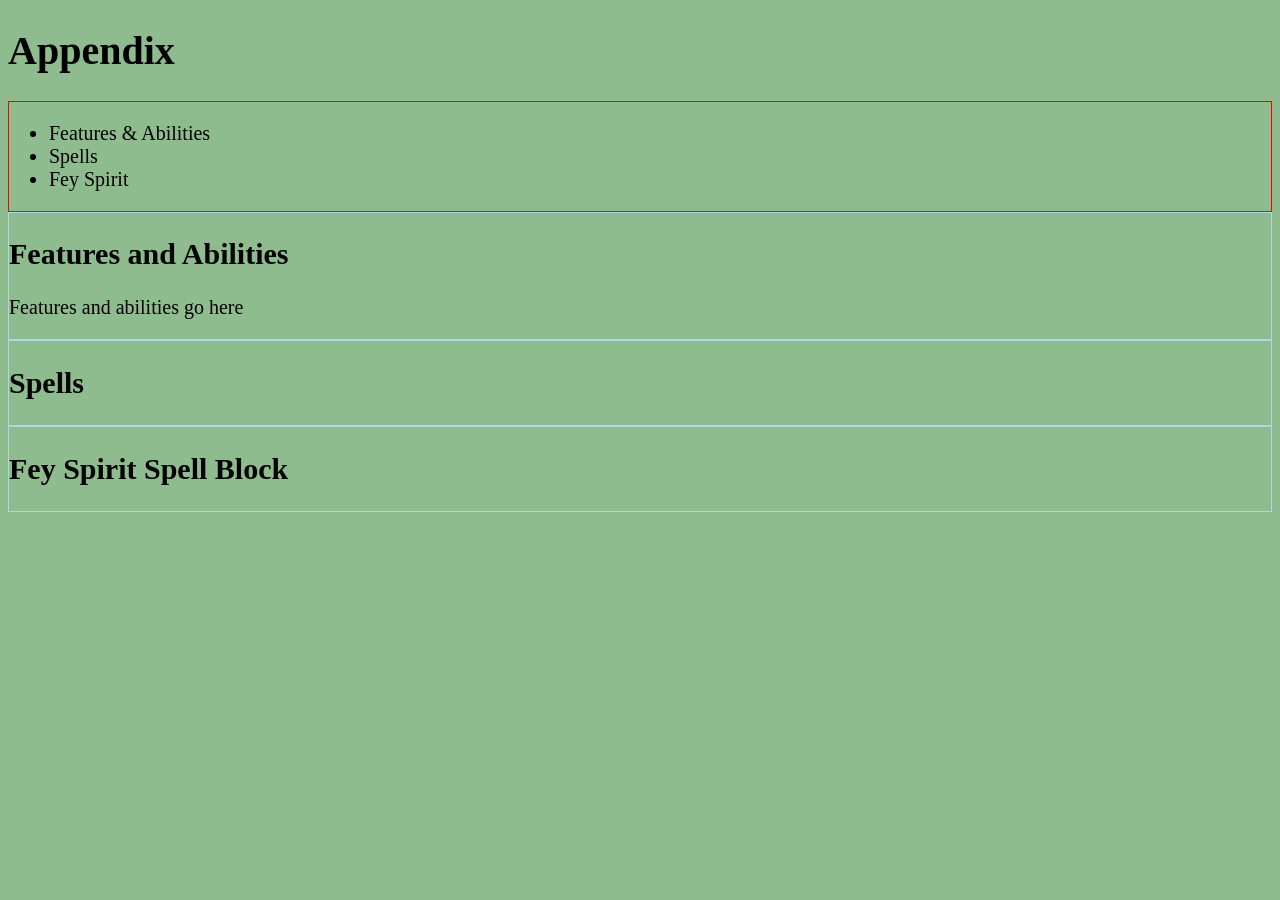
==== appendix.html @ eeb8ccd5 "Add files via upload" ====
<!DOCTYPE html>
<html lang="en">
<head>
  <meta charset="UTF-8">
  <meta http-equiv="X-UA-Compatible" content="IE=Edge">
  <meta name="viewport" content="width=device-width, initial-scale=1">

  <title>Appendix</title>
  
  <!-- HTML -->
  

  <!-- Custom Styles -->
  <link rel="stylesheet" href="style.css">
</head>
<body>
  <div class="page-wrapper">
  <div id="appendix-nav">
    <h1>Appendix</h1>
    <div id="nav-links" class="container">
      <ul>
        <li>Features & Abilities</li>
        <li>Spells</li>
        <li>Fey Spirit</li>
      </ul>
    </div>
  </div><!-- end nav -->
  <div id="feats-abilities" class="app-section">
    <h2>Features and Abilities</h2>
    <p>Features and abilities go here</p>
  </div>
  
  <div id="spells-appendix" class="app-section">
    <h2>Spells</h2>
  </div>
  
  <div id="fey-spirit" class="app-section">
    <h2>Fey Spirit Spell Block</h2>
  </div>
  
  
  
  </div>
  
  
  
  <script src="main.js"></script>
</body>
</html>
---- style.css ----
body {
    background-color: darkseagreen;
    font-size: 15pt;
}

.container {
    
}

.mini-title {
    font-size: .5em;
    margin: 1px;
    text-transform: uppercase;
}

#hp {
    font-size: 2em;
    padding: 0px;
}

.init-ac{
    font-size:1.5em;
}
/* NAV SECTION */
#nav-wrapper {
    border: 1px solid green;
}

#title {
    background-color: lightgreen;
    text-align:center;
}

#bubbles {
    display: flex;
    justify-content: center;
    align-items: center;
    gap: 10px;
}

.bubble-item {
    background-color: lightblue;
    border-radius: 50%;
    text-align: center;
    display:flex;
    flex-flow: column wrap;
    align-items: center;
    justify-content: center;
}

#initiative-bubble {
    width: 100px;
    height: 100px;
}

#hp-bubble-container {
    display: flex;
    flex-flow: column wrap;
    align-items: center;
    justify-content: center;
    width: 175px;
    height: 175px;
    border-radius:50%;
}


#temp-hp{
    border: 2px dotted mediumvioletred;
    width: 50px;
    height: 50px;
}

#ac-bubble {
    width:100px;
    height: 100px;
}

#nav-links {
    border: 1px solid red;
}

/* SUBNAV - everything below the nav bar */

#subnav {
    border: 1px solid orange;
    padding-top: 2%;
}

/* sidebar - everything in sidebar */

#sidebar {
    border: 1px solid hotpink;
}

.sidebar-item{
    border: 1px solid blue;
}

#basics {
    border: 1px solid purple;
}

/* MAIN - everything in body not in sidebar */

.main-item {
    border: 1px solid yellow;
}


/* Appendix */
.app-section {
    border: 1px solid lightblue;
}
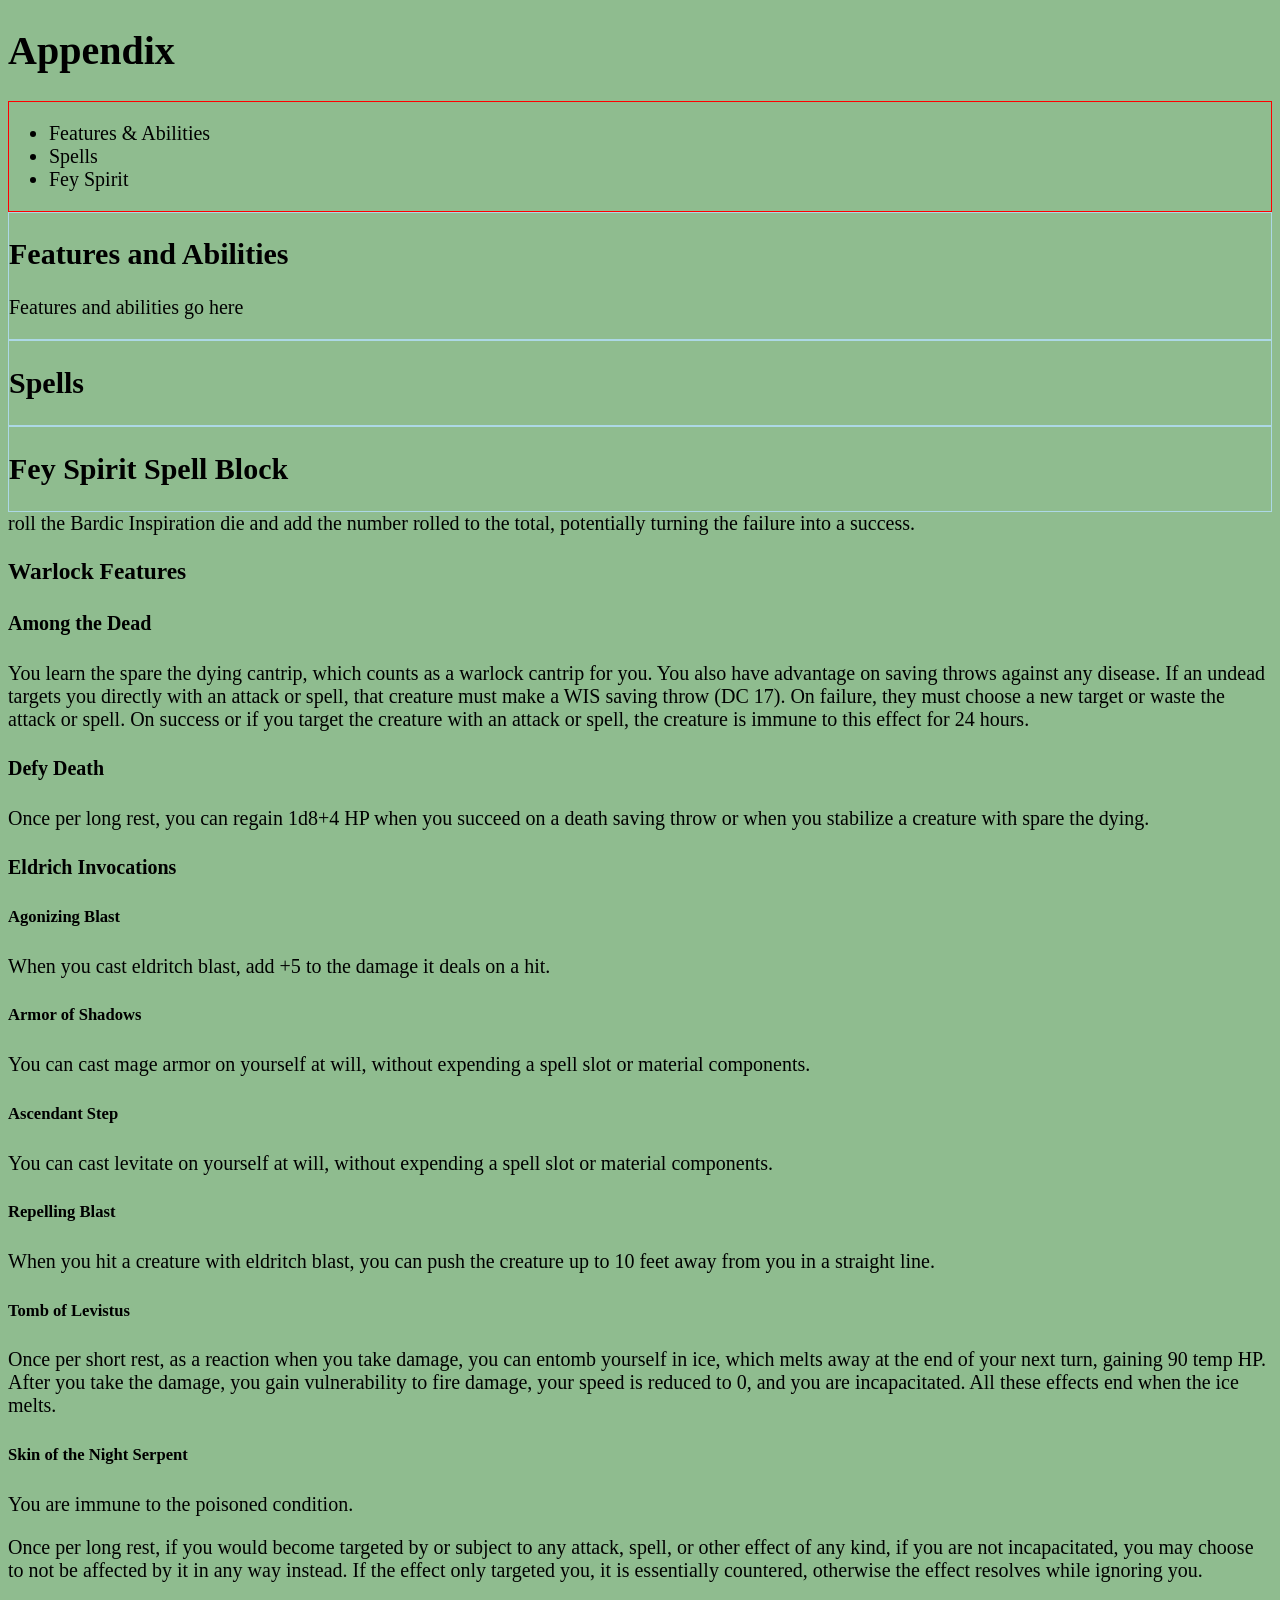
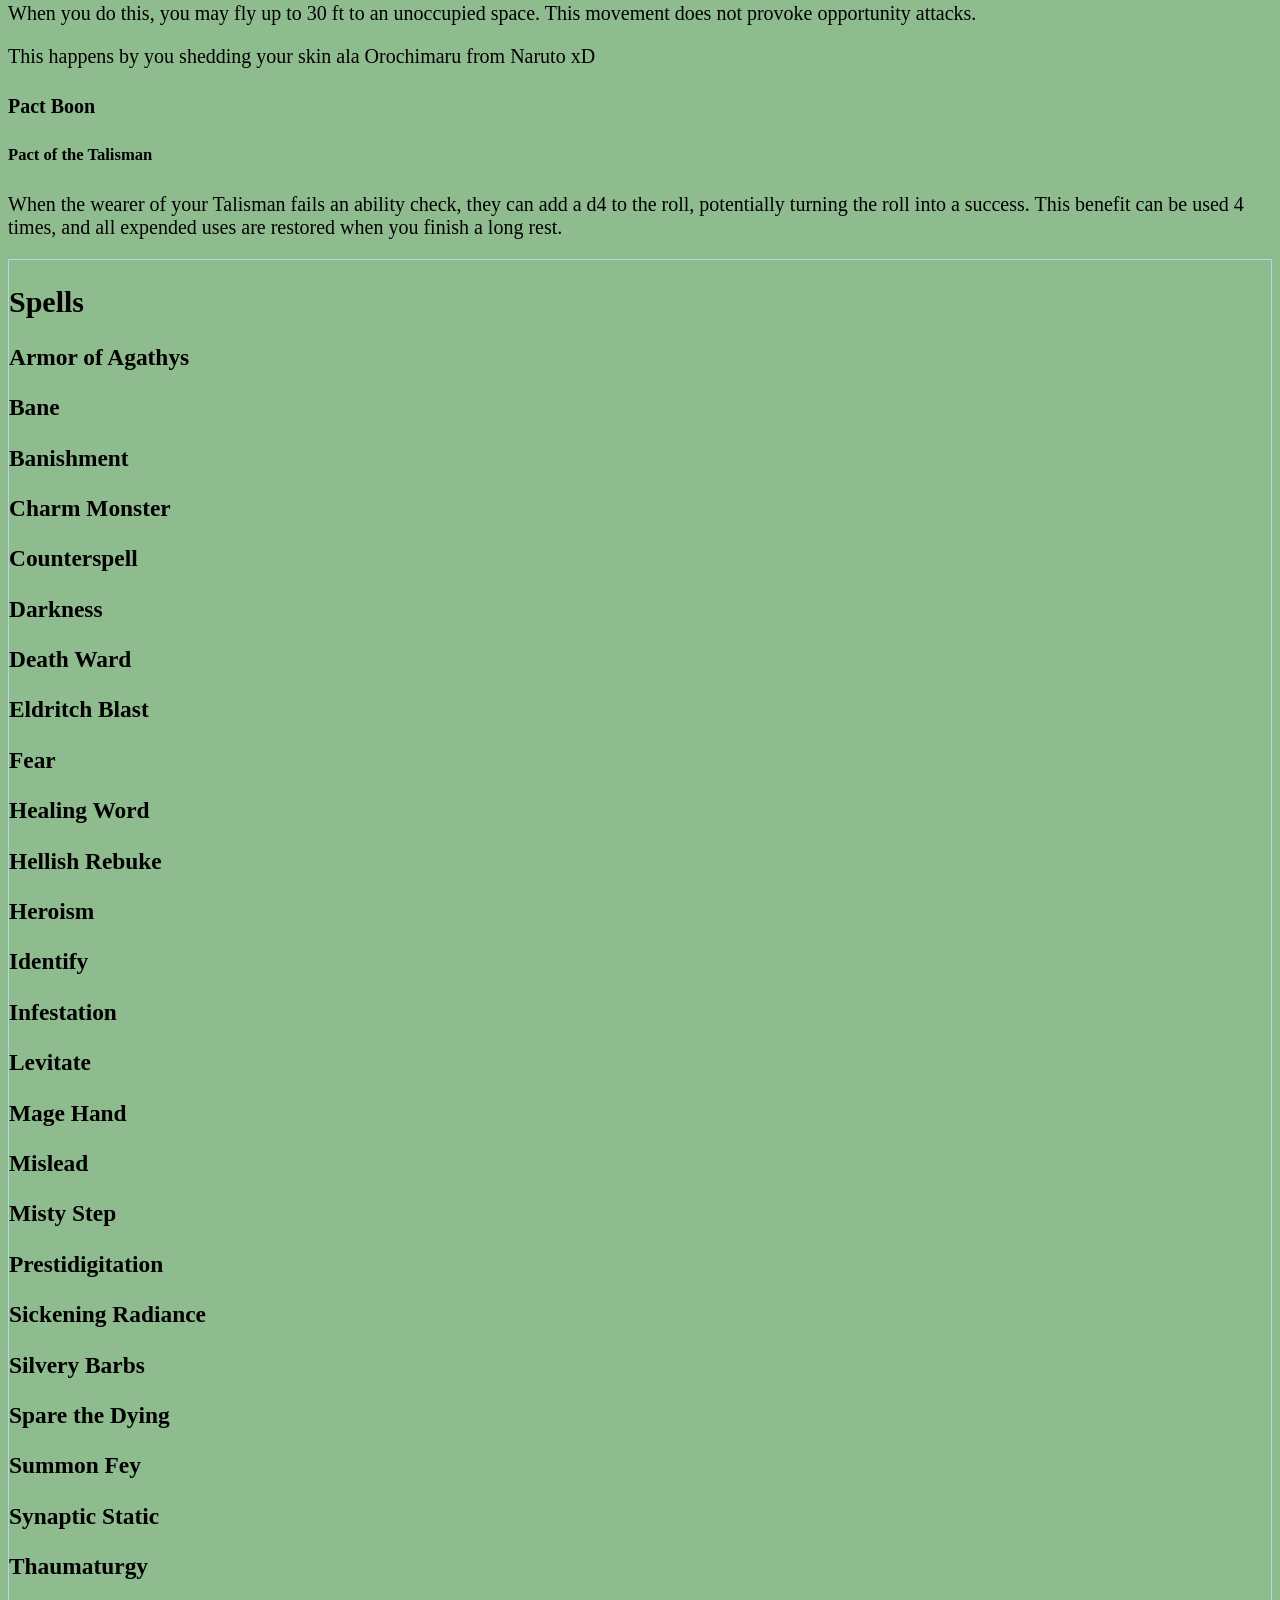
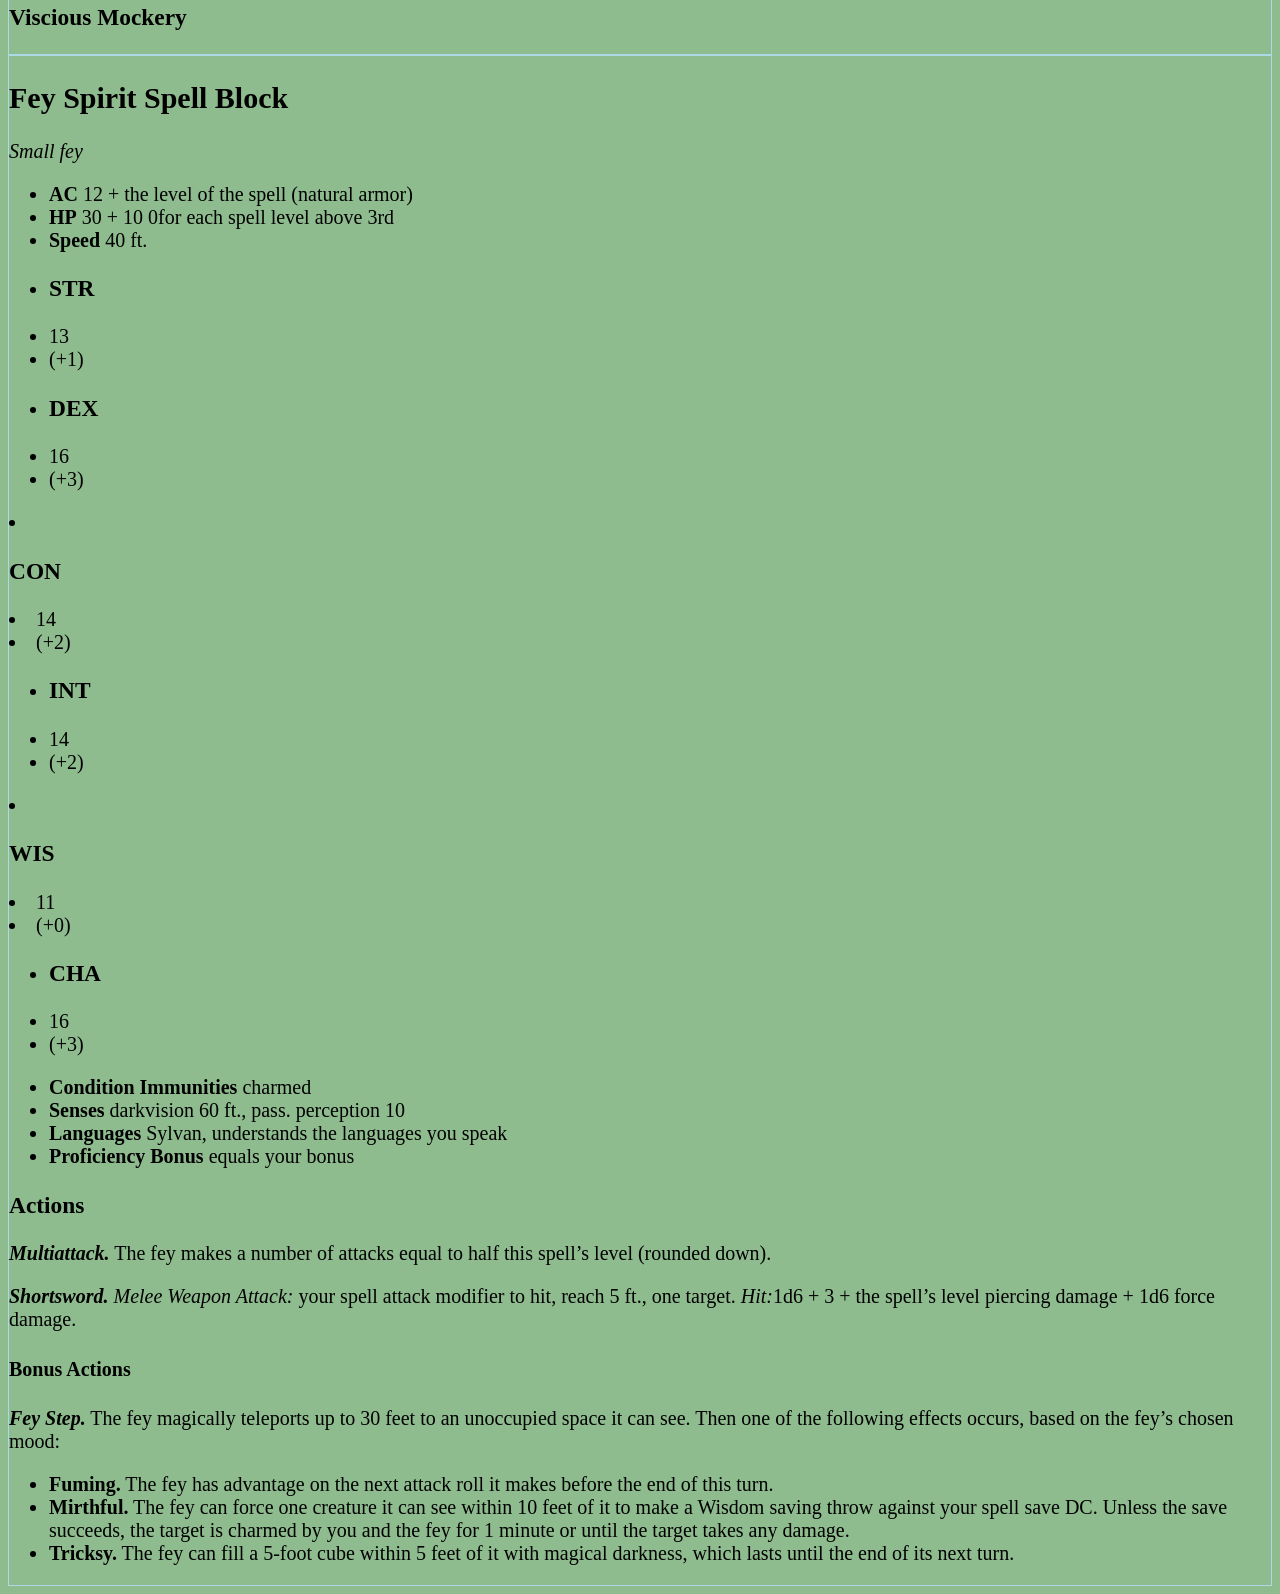
==== commit 1b746fec: "Update to readme" ====
--- a/appendix.html
+++ b/appendix.html
@@ -46,4 +46,128 @@
   
   <script src="main.js"></script>
 </body>
+</html> roll the Bardic Inspiration die and add the number rolled to the total, potentially turning the failure into a success.</p>
+    <h3>Warlock Features</h3>
+    <h4>Among the Dead</h4>
+    <p>You learn the spare the dying cantrip, which counts as a warlock cantrip for you. You also have advantage on saving throws against any disease. If an undead targets you directly with an attack or spell, that creature must make a WIS saving throw (<span class="spell-dc">DC 17</span>). On failure, they must choose a new target or waste the attack or spell. On success or if you target the creature with an attack or spell, the creature is immune to this effect for 24 hours.</p>
+    <h4>Defy Death</h4>
+    <p>Once per long rest, you can regain <span class="hp-up-number">1d8+4</span> HP when you succeed on a death saving throw or when you stabilize a creature with spare the dying.</p>
+    <h4>Eldrich Invocations</h4>
+    <h5>Agonizing Blast</h5>
+<p>When you cast eldritch blast, add <span class="hp-down-number">+5</span> to the damage it deals on a hit.</p>
+    <h5>Armor of Shadows</h5>
+    <p>You can cast mage armor on yourself at will, without expending a spell slot or material components.</p>
+    <h5>Ascendant Step</h5>
+    <p>You can cast levitate on yourself at will, without expending a spell slot or material components.</p>
+    <h5>Repelling Blast</h5>
+    <p>When you hit a creature with eldritch blast, you can push the creature up to 10 feet away from you in a straight line. </p>
+    <h5>Tomb of Levistus</h5>
+    <p>Once per short rest, as a reaction when you take damage, you can entomb yourself in ice, which melts away at the end of your next turn, gaining <span class="hp-up-number">90 temp HP</span>. After you take the damage, you gain vulnerability to fire damage, your speed is reduced to 0, and you are incapacitated. All these effects end when the ice melts. </p>
+    <h5>Skin of the Night Serpent</h5>
+    <p>You are immune to the poisoned condition.</p>
+    <p>Once per long rest, if you would become targeted by or subject to any attack, spell, or other effect of any kind, if you are not incapacitated, you may choose to not be affected by it in any way instead. If the effect only targeted you, it is essentially countered, otherwise the effect resolves while ignoring you.</p>
+    <p>When you do this, you may fly up to 30 ft to an unoccupied space. This movement does not provoke opportunity attacks.</p>
+    <p>This happens by you shedding your skin ala Orochimaru from Naruto xD</p>
+    <h4>Pact Boon</h4>
+    <h5>Pact of the Talisman</h5>
+    <p>When the wearer of your Talisman fails an ability check, they can add a d4 to the roll, potentially turning the roll into a success. This benefit can be used 4 times, and all expended uses are restored when you finish a long rest.</p>
+  </div>
+  
+  <div id="spells-appendix" class="app-section">
+    <h2>Spells</h2>
+    <h3>Armor of Agathys</h3>
+    <h3>Bane</h3>
+    <h3>Banishment</h3>
+    <h3>Charm Monster</h3>
+    <h3>Counterspell</h3>
+    <h3>Darkness</h3>
+    <h3>Death Ward</h3>
+    <h3>Eldritch Blast</h3>
+    <h3>Fear</h3>
+    <h3>Healing Word</h3>
+    <h3>Hellish Rebuke</h3>
+    <h3>Heroism</h3>
+    <h3>Identify</h3>
+    <h3>Infestation</h3>
+    <h3>Levitate</h3>
+    <h3>Mage Hand</h3>
+    <h3>Mislead</h3>
+    <h3>Misty Step</h3>
+    <h3>Prestidigitation</h3>
+    <h3>Sickening Radiance</h3>
+    <h3>Silvery Barbs</h3>
+    <h3>Spare the Dying</h3>
+    <h3>Summon Fey</h3>
+    <h3>Synaptic Static</h3>
+    <h3>Thaumaturgy</h3>
+    <h3>Viscious Mockery</h3>
+  </div>
+  
+  <div id="fey-spirit" class="app-section">
+    <h2>Fey Spirit Spell Block</h2>
+    <p><em>Small fey</em></p>
+    <ul>
+      <li><strong>AC</strong> 12 + the level of the spell (natural armor)</li>
+      <li><strong>HP</strong> 30 + 10 0for each spell level above 3rd</li>
+      <li><strong>Speed</strong> 40 ft.</li>
+    </ul>
+    <div id="fey-abilities">
+      <ul class="fey-stats">
+        <li><h3 class="fey-stats">STR</h3></li>
+        <li>13</li>
+        <li>(+1)</li>
+      </ul>
+      <ul class="fey-stats">
+        <li><h3 class="fey-stats">DEX</h3></li>
+        <li>16</li>
+        <li>(+3)</li>
+      </ul>
+        <li><h3 class="fey-stats">CON</h3></li>
+        <li>14</li>
+        <li>(+2)</li>
+      </ul>
+      <ul class="fey-stats">
+        <li><h3 class="fey-stats">INT</h3></li>
+        <li>14</li>
+        <li>(+2)</li>
+      </ul>
+        <li><h3 class="fey-stats">WIS</h3></li>
+        <li>11</li>
+        <li>(+0)</li>
+      </ul>
+      <ul class="fey-stats">
+        <li><h3 class="fey-stats">CHA</h3></li>
+        <li>16</li>
+        <li>(+3)</li>
+      </ul>
+    </div>
+    <ul>
+      <li><strong>Condition Immunities</strong> charmed</li>
+      <li><strong>Senses</strong> darkvision 60 ft., pass. perception 10</li>
+      <li><strong>Languages</strong> Sylvan, understands the languages you speak</li>
+      <li><strong>Proficiency Bonus</strong> equals your bonus</li>
+    </ul>
+    <h3>Actions</h3>
+    <p><strong><em>Multiattack.</em></strong> The fey makes a number of attacks equal to half this spell’s level (rounded down).</p>
+    <p><strong><em>Shortsword.</em></strong> <em>Melee Weapon Attack:</em> your spell attack modifier to hit, reach 5 ft., one target. <em>Hit:</em>1d6 + 3 + the spell’s level piercing damage + 1d6 force damage.</p>
+    <h4>Bonus Actions</h4>
+    <p><strong><em>Fey Step.</em></strong> The fey magically teleports up to 30 feet to an unoccupied space it can see. Then one of the following effects occurs, based on the fey’s chosen mood:
+    </p>
+      <ul id="fey-ba">
+        <li><strong>Fuming.</strong> The fey has advantage on the next attack roll it makes before the end of this turn.</li>
+        <li><strong>Mirthful.</strong> The fey can force one creature it can see within 10 feet of it to make a Wisdom saving throw against your spell save DC. Unless the save succeeds, the target is charmed by you and the fey for 1 minute or until the target takes any damage.</li>
+        <li><strong>Tricksy.</strong> The fey can fill a 5-foot cube within 5 feet of it with magical darkness, which lasts until the end of its next turn.</li>
+        
+      </ul>
+    
+  </div><!-- end fey spirit-->
+  
+  
+  
+  </div>
+  
+  
+  
+  <script src="main.js"></script>
+</body>
 </html>
--- a/style.css
+++ b/style.css
@@ -110,4 +110,299 @@
 /* Appendix */
 .app-section {
     border: 1px solid lightblue;
+}ground-color: hsla(235, 0%, 100%, 0.29);
+    border-radius: 50%;
+    border: 3px solid goldenrod;
+    outline: 2px solid darkorange;
+
+    text-align: center;
+    display:flex;
+    flex-flow: column wrap;
+    align-items: center;
+    justify-content: center;
+box-shadow: 0  7px 5px hsla(298, 56%, 17%, 0.63), 0px 0px 10px 10px hsla(235, 61%, 17%, 0.58) inset; }
+
+#initiative-bubble {
+    width: 80px;
+    height: 80px;
+    background-image: url(/assets/bflywing-1.jpg);
+    background-size: contain;
+    background-blend-mode: multiply;
+}
+
+#hp-bubble-container {
+    background-image: url(/assets/bflywing-2.jpg);
+    background-size: contain;
+    background-blend-mode: multiply;
+    display: flex;
+    flex-flow: column wrap;
+    align-items: center;
+    justify-content: center;
+    width: 140px;
+    height: 140px;
+    border-radius:50%;
+}
+
+#temp-hp{
+
+    border: 2px dotted mediumvioletred;
+    border-radius: 10px;
+    width: 45px;
+    height: 45px;
+}
+
+#ac-bubble {
+    background-image: url(/assets/bflywing-3.jpg);
+    background-size: contain;
+    background-blend-mode: multiply;
+    width:80px;
+    height:80px;
+}
+
+#death-save-bar {
+    display: flex;
+    flex-flow: row;
+    align-items: center;
+    justify-content: center;
+    padding-top: 2%;
+    padding-bottom: 2%;
+    margin-top: 3%;
+    margin-right: 10%;
+    margin-left: 10%;
+    background-color: hsla(282, 60%, 67%, 0.58);
+    border-radius: 60px 60px 60px 60px;
+    border-left: 20px solid goldenrod;
+    border-right: 20px solid goldenrod;
+    outline: 2px solid darkorange;
+    box-shadow: 0  7px 5px hsla(298, 56%, 17%, 0.63), 0px 0px 3px 3px hsla(235, 61%, 17%, 0.58) inset; }
+
+.death-save {
+    display:flex;
+    flex-flow: column;
+    align-items:center;
+}
+
+#hit-dice-wrapper {
+    padding-top: 2%;
+    padding-bottom: 2%;
+    margin-top: 3%;
+    margin-right: 10%;
+    margin-left: 10%;
+    background-color: hsla(235, 0%, 100%, 0.29);
+    border-radius: 60px 60px 60px 60px;
+    border-left: 20px solid goldenrod;
+    border-right: 20px solid goldenrod;
+    outline: 2px solid darkorange;
+    box-shadow: 0  7px 5px hsla(298, 56%, 17%, 0.63), 0px 0px 6px 3px hsla(235, 61%, 17%, 0.58) inset; }
+
+#hit-dice{
+    text-align:center;
+}
+
+#hit-dice-counter{
+    display:flex;
+    flex-flow: row;
+    align-items: center;
+    justify-content: center;
+}
+
+.hit-die {
+    display: flex;
+    flex-flow: column;
+    align-items: center;
+}
+
+
+
+/* SUBNAV - everything below the nav bar */
+
+#subnav {
+    margin-top: 2%;
+    margin-right: 2%;
+    margin-left: 2%;
+    display: flex;
+    flex-direction:row;
+    align-items: stretch;
+    flex-wrap: nowrap;
+    justify-content: space-around;
+}
+
+/* sidebar - everything in sidebar */
+
+#sidebar{
+    flex-basis:40%;
+    margin-right: 2%;
+    display:flex;
+    flex-direction:column;
+}
+
+.sidebar-item {
+    background-color: hsla(156, 28%, 47%, .5);
+    margin-bottom: 10px;
+    padding: 10px;
+}
+
+/* basics section */
+
+#basics-1 {
+    
+}
+
+.basics-item {
+    margin: 3%;
+    font-size: small;
+}
+
+#basics-list {
+    padding-top:2em;
+}
+
+#pfp {
+    float: left;
+    width: 140px;
+    height: 140px;
+    padding: 3px;
+    border-radius: 50%;
+    margin-right: 8%;
+    background-image: url(/assets/trippy-bg.gif);
+    background-size: cover;
+    
+}
+
+#conditions-2 {
+
+    
+}
+
+#conditions-list {
+    display:flex;
+    flex-direction:row;
+    flex-wrap: wrap;
+    justify-content: space-evenly;
+
+}
+
+.condition {
+    display:flex;
+    flex-direction:column;
+    align-content: space-between;
+}
+
+#exhaustion-list {
+    display:flex;
+    flex-direction:row;
+    flex-wrap: wrap;
+    justify-content: center;
+
+}
+
+.exhaustion {
+    display:flex;
+    flex-direction:column;
+    justify-content:center;
+}
+
+
+
+#defenses-proficiencies-3 {
+    
+}
+
+#skills {
+    
+}
+/* MAIN - everything in body not in sidebar 5 to 7 */
+
+#main {
+    display:flex;
+    flex-direction:column;
+    max-width:60%;
+}
+
+.main-item {
+    background-color: hsla(156, 28%, 47%, .5);
+    margin-bottom: 10px;
+    padding: 10px;
+}
+
+#ability{
+  
+}
+
+#ability-grid-wrapper{
+    padding: 10px;
+}
+
+#ability-grid {
+ display: grid;
+ grid-template-columns: auto auto auto;
+ text-align: center;
+ row-gap: 10px;
+ column-gap: 10px;
+}
+
+.ability {
+    border: 1px solid deeppink;
+}
+
+#actions {
+    
+}
+
+#spell-stats{
+    display:flex;
+    justify-content: space-around;
+    text-align: center;
+}
+
+.spell-stat {
+    border: 1px dashed deeppink;
+}
+
+
+
+/* foot */
+
+#foot {
+    width: 96%;
+    margin: 2% 2% 2% 2%;
+    text-align: center;
+    background-color: hsla(156, 28%, 47%, .5);
+}
+
+#top-8 {
+    display: grid;
+    grid-template-columns: 1fr 1fr 1fr 1fr;
+    gap: 10px;
+}
+
+.pfp {
+        width: 100px;
+    height: 100px;
+
+    border-radius: 50%;
+  
+    background-image: url(/assets/trippy-bg.gif);
+    background-size: cover;
+}
+
+#inventory{
+    display: flex;
+    flex-direction: row;
+    flex-wrap: wrap;
+    justify-content: space-evenly;
+    align-items: stretch;
+    
+}
+
+.inventory-box {
+    flex-basis: 46%;
+    text-align: center;
+    border: 1px dashed white;
+    margin-bottom: 2%;
+}
+
+/* Appendix */
+.app-section {
+    border: 1px solid lightblue;
 }
